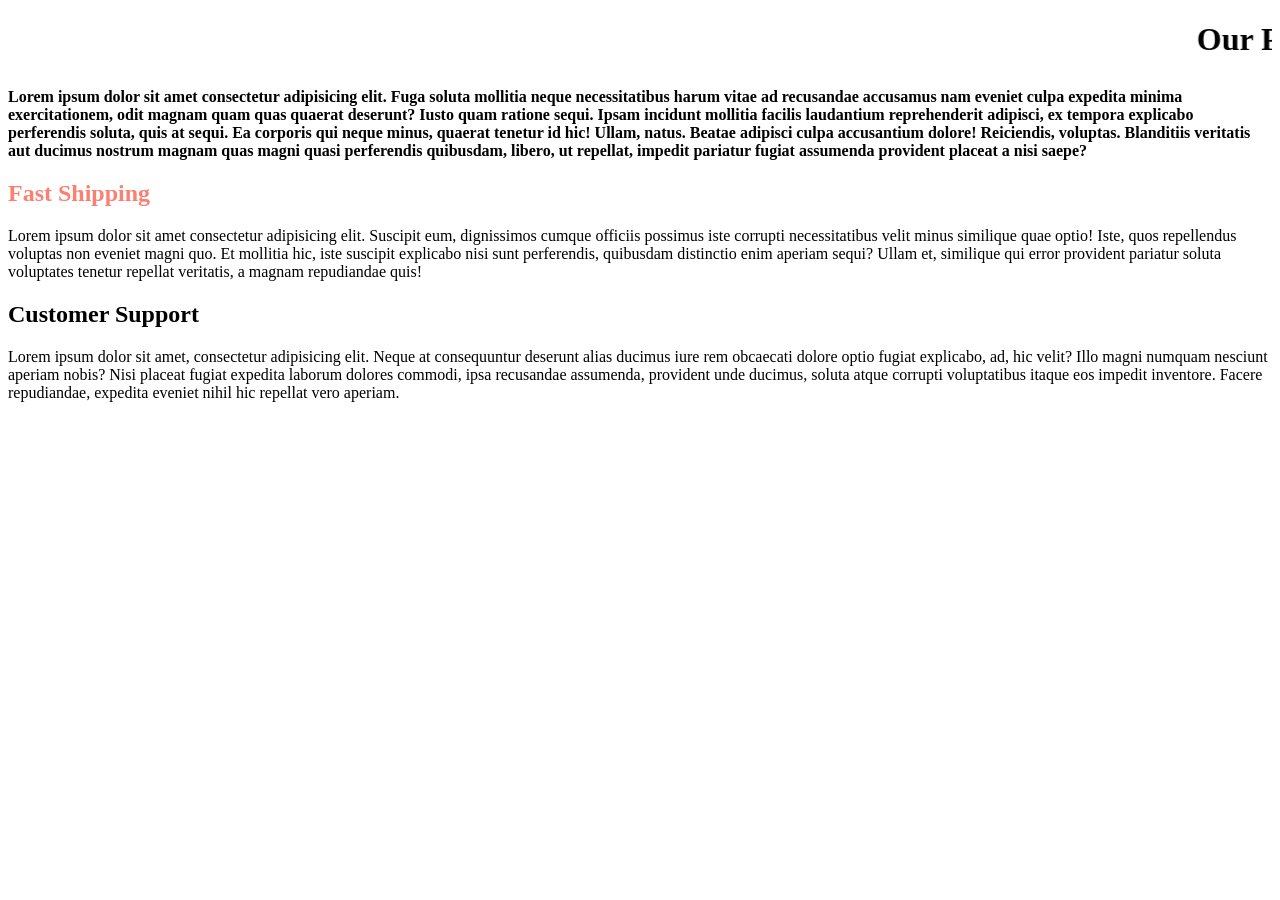
==== services.html @ 288c3f23 "Using unique IDs on the tags foe external css." ====
<!doctype html>
<html lang="en">
  <head>
    <meta charset="UTF-8" />
    <meta name="viewport" content="width=device-width, initial-scale=1.0" />
    <title>Services Page</title>
    <link rel="stylesheet" href="css/services.css"/>
  </head>

  <body>
    <h1><marquee behavior="" direction="">Our Premium Services</marquee></h1>

    <p id="paragraph">
      Lorem ipsum dolor sit amet consectetur adipisicing elit. Fuga soluta
      mollitia neque necessitatibus harum vitae ad recusandae accusamus nam
      eveniet culpa expedita minima exercitationem, odit magnam quam quas
      quaerat deserunt? Iusto quam ratione sequi. Ipsam incidunt mollitia
      facilis laudantium reprehenderit adipisci, ex tempora explicabo
      perferendis soluta, quis at sequi. Ea corporis qui neque minus, quaerat
      tenetur id hic! Ullam, natus. Beatae adipisci culpa accusantium dolore!
      Reiciendis, voluptas. Blanditiis veritatis aut ducimus nostrum magnam quas
      magni quasi perferendis quibusdam, libero, ut repellat, impedit pariatur
      fugiat assumenda provident placeat a nisi saepe?
    </p>

    <h2 id="shipping">Fast Shipping</h2>

    <p>
      Lorem ipsum dolor sit amet consectetur adipisicing elit. Suscipit eum,
      dignissimos cumque officiis possimus iste corrupti necessitatibus velit
      minus similique quae optio! Iste, quos repellendus voluptas non eveniet
      magni quo. Et mollitia hic, iste suscipit explicabo nisi sunt perferendis,
      quibusdam distinctio enim aperiam sequi? Ullam et, similique qui error
      provident pariatur soluta voluptates tenetur repellat veritatis, a magnam
      repudiandae quis!
    </p>

    <h2>Customer Support</h2>

    <p>
      Lorem ipsum dolor sit amet, consectetur adipisicing elit. Neque at
      consequuntur deserunt alias ducimus iure rem obcaecati dolore optio fugiat
      explicabo, ad, hic velit? Illo magni numquam nesciunt aperiam nobis? Nisi
      placeat fugiat expedita laborum dolores commodi, ipsa recusandae
      assumenda, provident unde ducimus, soluta atque corrupti voluptatibus
      itaque eos impedit inventore. Facere repudiandae, expedita eveniet nihil
      hic repellat vero aperiam.
    </p>
  </body>
</html>
---- css/services.css ----
#paragraph {
  font-weight: bold;
}

#shipping{
    color: salmon;
}
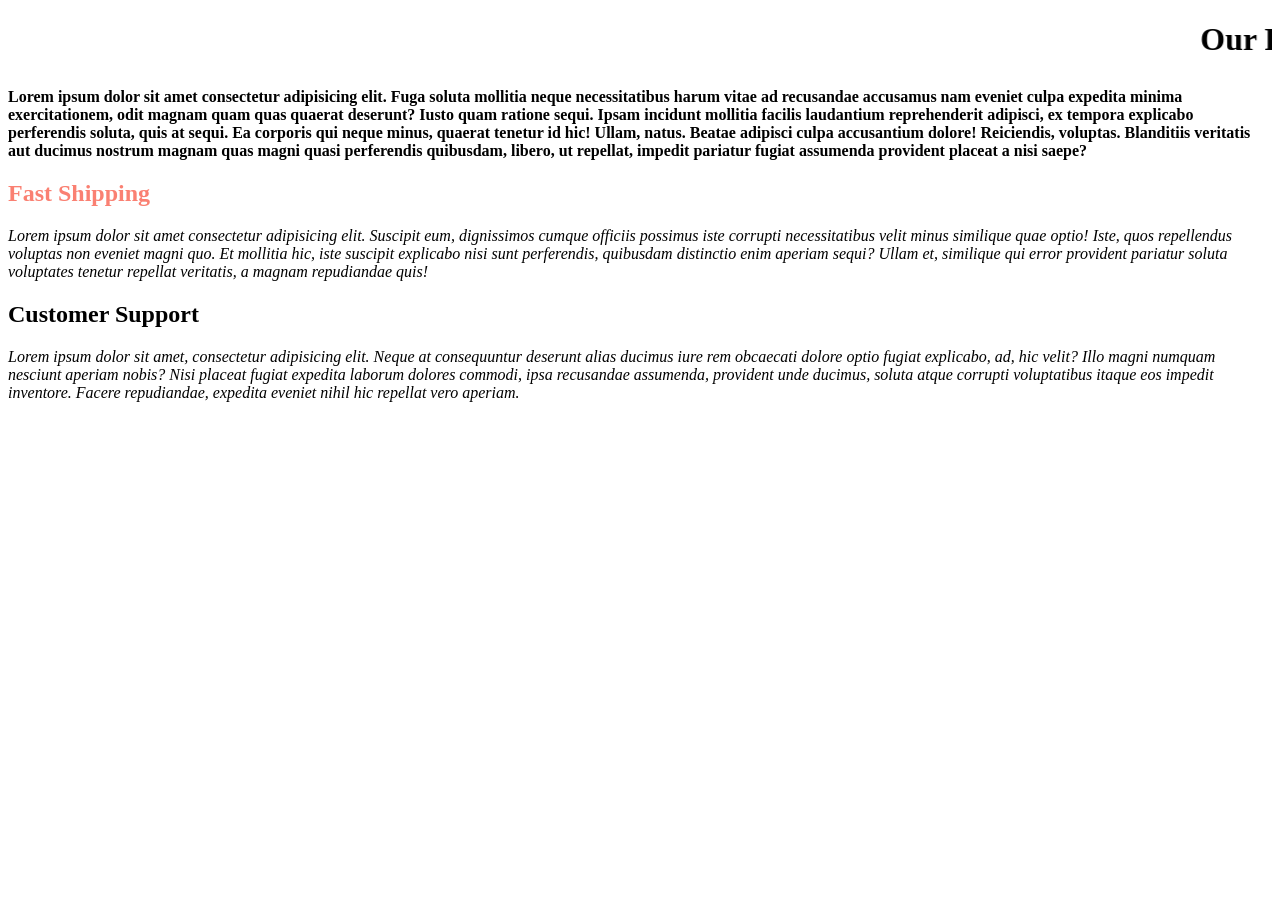
==== commit b203bbe5: "Difference between IDs and Classes." ====
--- a/services.html
+++ b/services.html
@@ -25,7 +25,7 @@
 
     <h2 id="shipping">Fast Shipping</h2>
 
-    <p>
+    <p class="one">
       Lorem ipsum dolor sit amet consectetur adipisicing elit. Suscipit eum,
       dignissimos cumque officiis possimus iste corrupti necessitatibus velit
       minus similique quae optio! Iste, quos repellendus voluptas non eveniet
@@ -37,7 +37,7 @@
 
     <h2>Customer Support</h2>
 
-    <p>
+    <p class="one">
       Lorem ipsum dolor sit amet, consectetur adipisicing elit. Neque at
       consequuntur deserunt alias ducimus iure rem obcaecati dolore optio fugiat
       explicabo, ad, hic velit? Illo magni numquam nesciunt aperiam nobis? Nisi
--- a/css/services.css
+++ b/css/services.css
@@ -5,3 +5,7 @@
 #shipping{
     color: salmon;
 }
+
+.one{
+    font-style: italic;
+}
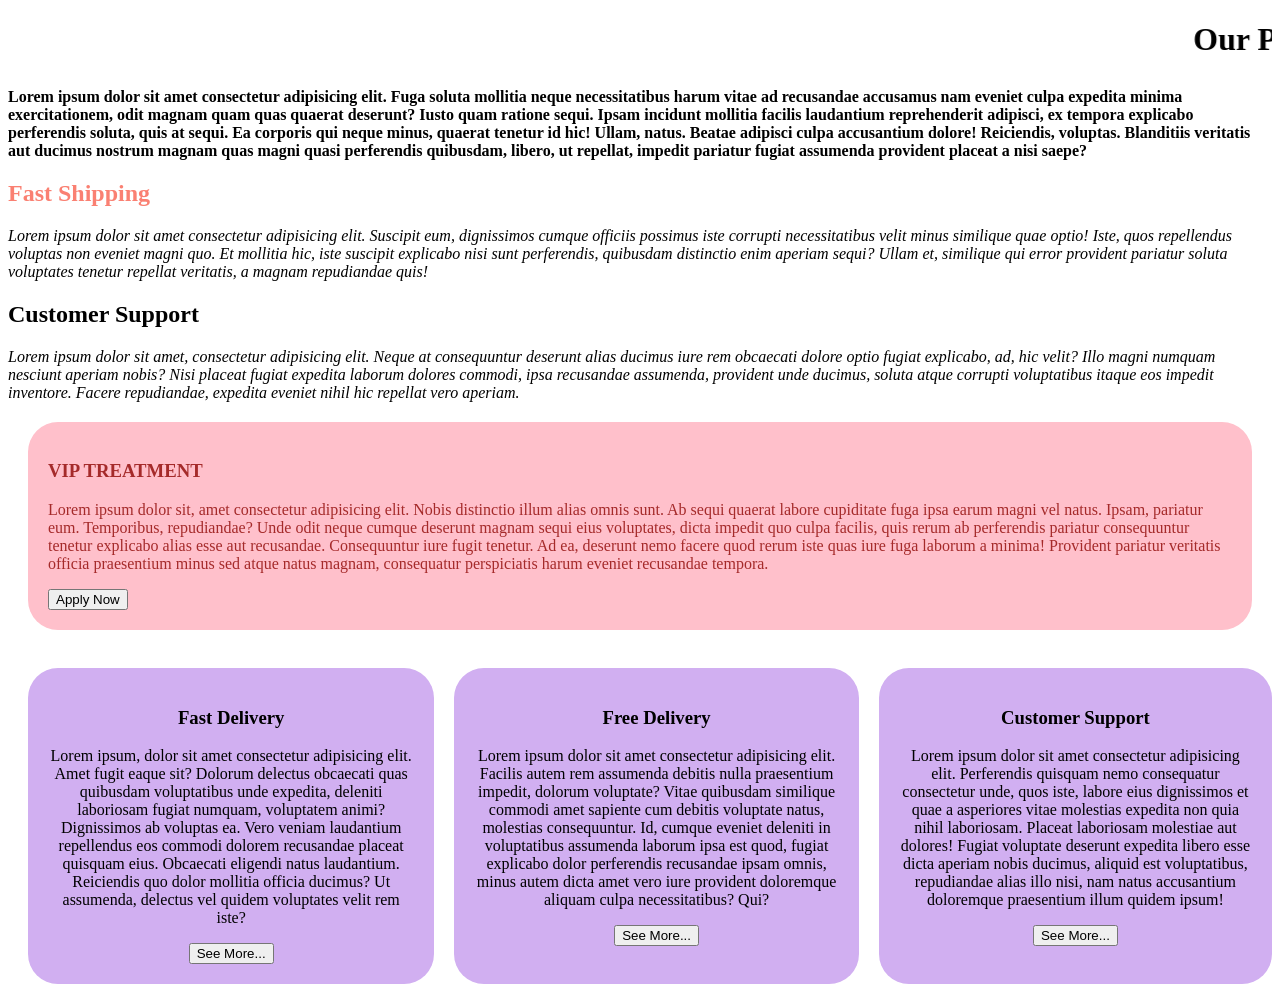
==== commit c3931afe: "Divisions." ====
--- a/services.html
+++ b/services.html
@@ -4,7 +4,7 @@
     <meta charset="UTF-8" />
     <meta name="viewport" content="width=device-width, initial-scale=1.0" />
     <title>Services Page</title>
-    <link rel="stylesheet" href="css/services.css"/>
+    <link rel="stylesheet" href="css/services.css" />
   </head>
 
   <body>
@@ -46,5 +46,71 @@
       itaque eos impedit inventore. Facere repudiandae, expedita eveniet nihil
       hic repellat vero aperiam.
     </p>
+
+    <!--Division-->
+    <div id="vip">
+      <h3>VIP TREATMENT</h3>
+
+      <p>
+        Lorem ipsum dolor sit, amet consectetur adipisicing elit. Nobis
+        distinctio illum alias omnis sunt. Ab sequi quaerat labore cupiditate
+        fuga ipsa earum magni vel natus. Ipsam, pariatur eum. Temporibus,
+        repudiandae? Unde odit neque cumque deserunt magnam sequi eius
+        voluptates, dicta impedit quo culpa facilis, quis rerum ab perferendis
+        pariatur consequuntur tenetur explicabo alias esse aut recusandae.
+        Consequuntur iure fugit tenetur. Ad ea, deserunt nemo facere quod rerum
+        iste quas iure fuga laborum a minima! Provident pariatur veritatis
+        officia praesentium minus sed atque natus magnam, consequatur
+        perspiciatis harum eveniet recusandae tempora.
+      </p>
+
+      <button>Apply Now</button>
+    </div>
+
+    <br />
+
+    <div id="main">
+      <div class="customer">
+        <h3>Fast Delivery</h3>
+        <p>
+          Lorem ipsum, dolor sit amet consectetur adipisicing elit. Amet fugit
+          eaque sit? Dolorum delectus obcaecati quas quibusdam voluptatibus unde
+          expedita, deleniti laboriosam fugiat numquam, voluptatem animi?
+          Dignissimos ab voluptas ea. Vero veniam laudantium repellendus eos
+          commodi dolorem recusandae placeat quisquam eius. Obcaecati eligendi
+          natus laudantium. Reiciendis quo dolor mollitia officia ducimus? Ut
+          assumenda, delectus vel quidem voluptates velit rem iste?
+        </p>
+        <button>See More...</button>
+      </div>
+
+      <div class="customer">
+        <h3>Free Delivery</h3>
+        <p>
+          Lorem ipsum dolor sit amet consectetur adipisicing elit. Facilis autem
+          rem assumenda debitis nulla praesentium impedit, dolorum voluptate?
+          Vitae quibusdam similique commodi amet sapiente cum debitis voluptate
+          natus, molestias consequuntur. Id, cumque eveniet deleniti in
+          voluptatibus assumenda laborum ipsa est quod, fugiat explicabo dolor
+          perferendis recusandae ipsam omnis, minus autem dicta amet vero iure
+          provident doloremque aliquam culpa necessitatibus? Qui?
+        </p>
+        <button>See More...</button>
+      </div>
+
+      <div class="customer">
+        <h3>Customer Support</h3>
+        <p>
+          Lorem ipsum dolor sit amet consectetur adipisicing elit. Perferendis
+          quisquam nemo consequatur consectetur unde, quos iste, labore eius
+          dignissimos et quae a asperiores vitae molestias expedita non quia
+          nihil laboriosam. Placeat laboriosam molestiae aut dolores! Fugiat
+          voluptate deserunt expedita libero esse dicta aperiam nobis ducimus,
+          aliquid est voluptatibus, repudiandae alias illo nisi, nam natus
+          accusantium doloremque praesentium illum quidem ipsum!
+        </p>
+        <button>See More...</button>
+      </div>
+    </div>
   </body>
 </html>
--- a/css/services.css
+++ b/css/services.css
@@ -2,10 +2,30 @@
   font-weight: bold;
 }
 
-#shipping{
-    color: salmon;
+#shipping {
+  color: salmon;
 }
 
-.one{
-    font-style: italic;
-}+.one {
+  font-style: italic;
+}
+
+#vip {
+  background-color: pink;
+  margin: 20px;
+  padding: 20px;
+  border-radius: 30px;
+  color: brown;
+}
+
+#main {
+  display: flex;
+}
+
+.customer{
+    background-color: rgb(209, 175, 241);
+    margin-left: 20px;
+    padding: 20px;
+    text-align: center;
+    border-radius: 30px;
+}
